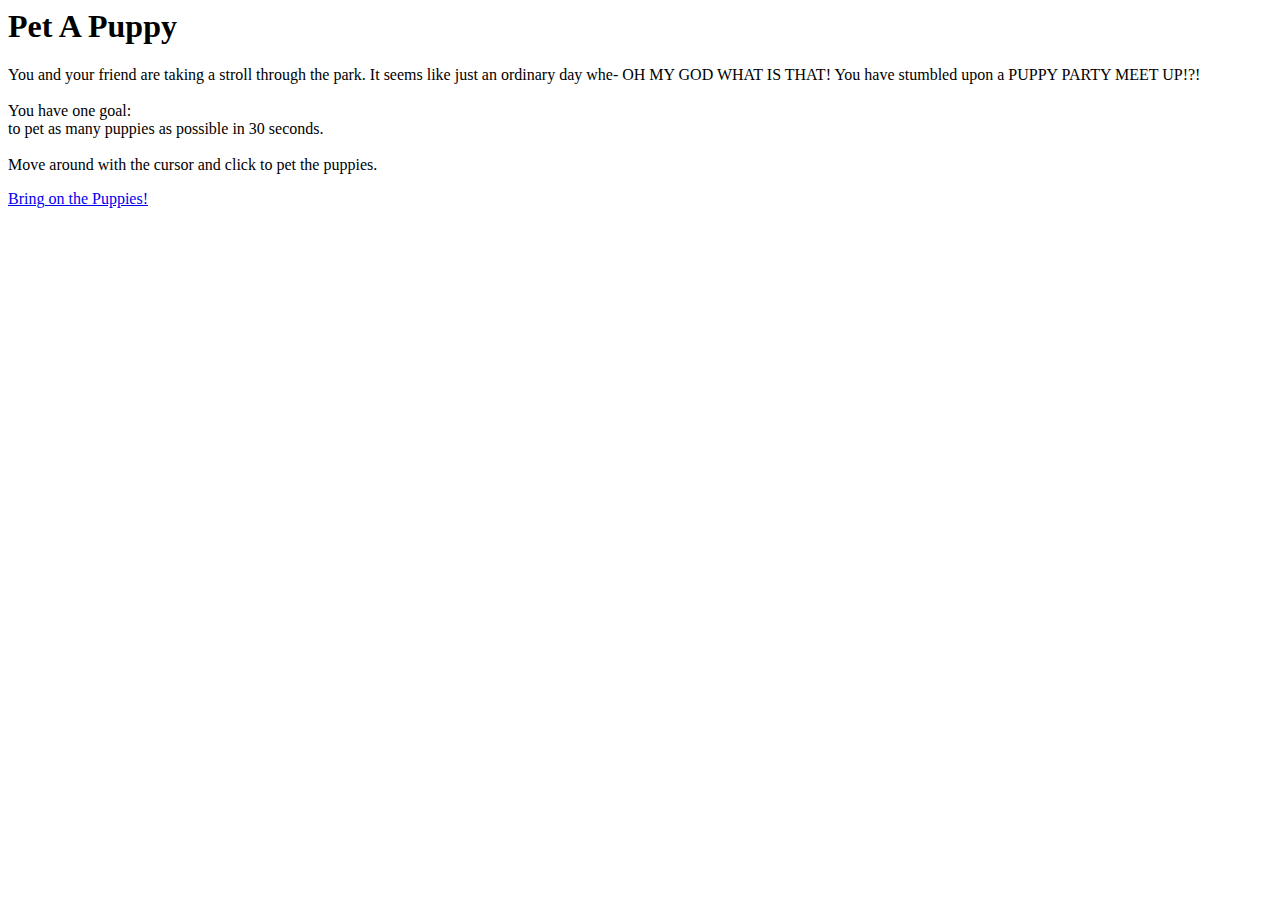
==== index.html @ c43aa6e2 "Adds all info" ====
<!DOCTYPE>
 <html>
   <head>
     <title>Pet A Puppy</title>
     <link rel="stylesheet" href="style.css">
     <link href="https://fonts.googleapis.com/css?family=Cabin+Sketch:400,700" rel="stylesheet">
     <link href="https://fonts.googleapis.com/css?family=Open+Sans:400,700" rel="stylesheet">
   </head>
   <!-- Add class to header for JS -->
   <body class='container'>
      <h1 class='heading'>Pet A Puppy</h1>
  <!-- Create div for instructions -->
        <div class='instructions'>
          <p>You and your friend are taking a stroll through the park. It seems like just an ordinary day whe- OH MY GOD WHAT IS THAT! You have stumbled upon a PUPPY PARTY MEET UP!?!</br></br> You have one goal:</br> to pet as many puppies as possible in 30 seconds.
          </br>
          </br>
          Move around with the cursor and click to pet the puppies.
          </p>
        </div>
        <a href="gameOne.html" class="begin bounce animated" id="start">Bring on the Puppies!</a>
      <script src="https://code.jquery.com/jquery-3.1.1.min.js" integrity="sha256-hVVnYaiADRTO2PzUGmuLJr8BLUSjGIZsDYGmIJLv2b8=" crossorigin="anonymous"></script>
      <script src="js/app.js"></script> 
   </body>
 </html>
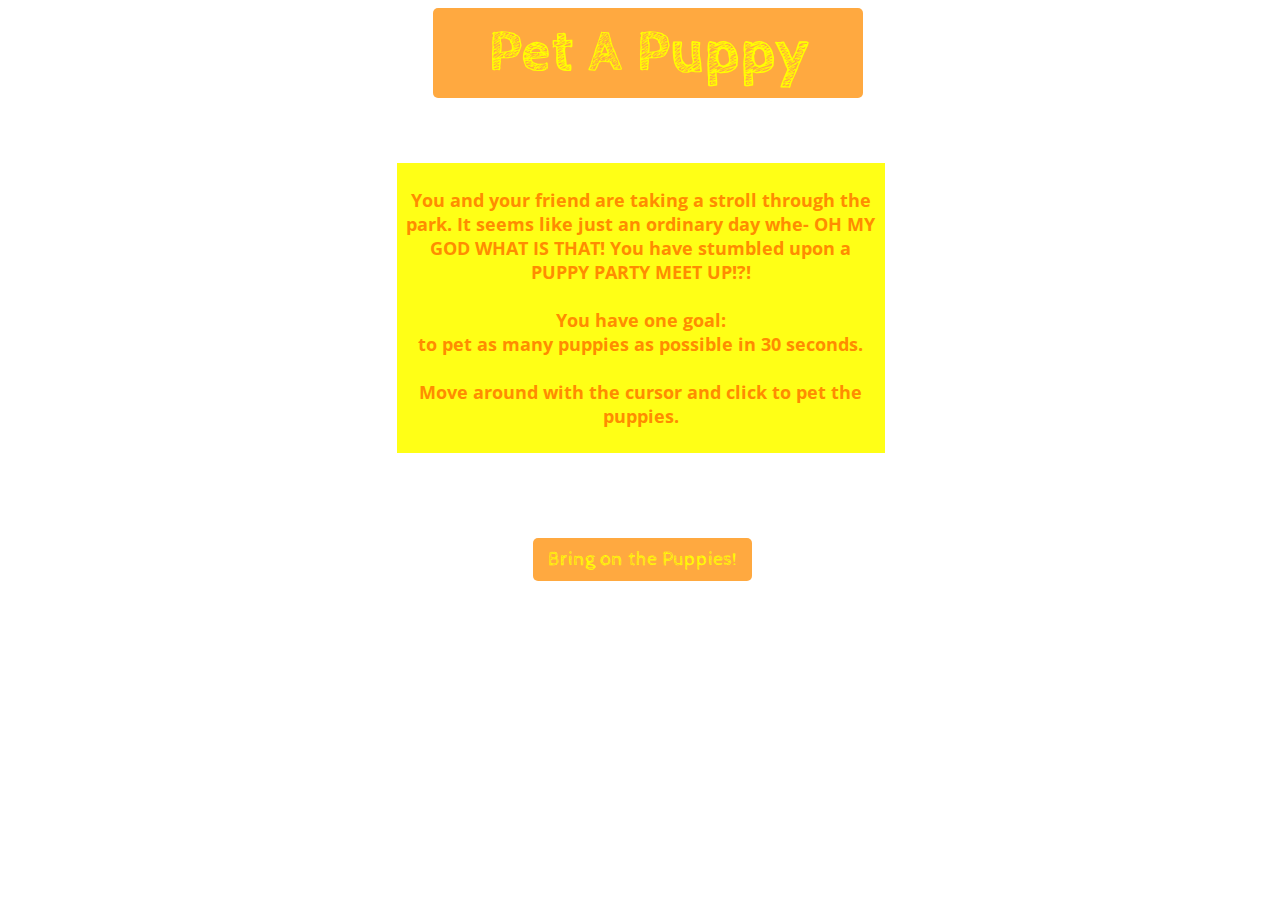
==== commit 71166c0d: "Timer is fixed on landing page" ====
--- a/index.html
+++ b/index.html
@@ -19,6 +19,6 @@
         </div>
         <a href="gameOne.html" class="begin bounce animated" id="start">Bring on the Puppies!</a>
       <script src="https://code.jquery.com/jquery-3.1.1.min.js" integrity="sha256-hVVnYaiADRTO2PzUGmuLJr8BLUSjGIZsDYGmIJLv2b8=" crossorigin="anonymous"></script>
-      <script src="js/app.js"></script> 
+      <script src="js/landing.js"></script> 
    </body>
  </html>
--- a/style.css
+++ b/style.css
@@ -0,0 +1,270 @@
+/*------ ipad --------*/
+
+@media (min-device-width: 768px) and (max-device-width: 1024px) {
+	.container {
+		height: 100%;
+
+		background-repeat: no-repeat;
+		background-size: contain;
+		background-color: green;
+	}
+	.heading {
+		margin-top: 20px;
+		margin: 0 auto;
+	}
+	.instructions {
+		margin-right: 50px;
+	}
+
+}
+
+/*------ Computer --------*/
+
+@media (min-width: 768px) {
+
+
+	h1 {
+		color: yellow;
+		font-family: 'Cabin Sketch', cursive;
+		font-size: 60px;
+		position: relative;
+		z-index:9000; /*Brings everything to the very front */
+	}
+
+	.heading {
+		background-color: rgba(255,140,0,.75);
+		border-radius: 5px;
+		margin: 0 auto;
+		padding: 10px;
+		text-align: center;
+		width: 32%;
+	}
+	/*Sky background here*/
+	.top {
+		background-image: url("http://greatercarlisleproject.dickinson.edu/wp-content/uploads/2015/02/bluesky.jpg");
+		height: 30%;
+		width: 100%;
+	}
+	/*Grassy hill background here*/
+	.game{
+	  background-image: url("http://thegoodhuman.com/wp2/wp-content/uploads/2014/04/lawn.jpg");
+	 -webkit-background-size: cover;
+	  -moz-background-size: cover;
+	  -o-background-size: cover;
+	  background-size: cover;
+	  width:100%;
+	  height:750px;
+	  position: relative;
+	  overflow: hidden;
+	}
+	/*Adds another sky background to fill the top blank space*/
+	.container {
+		background-image: url("http://greatercarlisleproject.dickinson.edu/wp-content/uploads/2015/02/bluesky.jpg");
+		height: 100%;
+		width: 100%;
+	}
+	.custom {
+	  cursor: url(images/hand.png) 6 6, auto;  /*Back up in case jquery fails */
+	}
+	.instructions {
+		background-color: rgba(255,255,10,.95);
+		border: 5px solid white;
+		color: rgb(255,140,0);
+		padding: 7px;
+		font-size: large;
+		font-weight: bold;
+		font-family: 'Open Sans', sans-serif;
+		margin-top: 60px;
+		margin-left: 30%;
+		border-radius: 5px;
+		text-align: center;
+		margin-bottom: 50px;
+		width: 37%;
+	}
+
+	/*--- Game Page Only -----*/
+	/*.pane {
+		position: relative;
+	}*/
+	/*#buddy {
+	    position:absolute;
+	    top: 460px;
+	    left: 45%;
+	    width: 200px;
+	    height: 200px;         
+	    z-index: 9999;
+	    background: url('http://pngimg.com/uploads/hands/hands_PNG879.png') no-repeat;
+	    background-size: contain;
+	}*/
+
+	.counter {
+		background-color: rgba(255,140,0,.75);
+		border-radius: 5px;
+		float: right;
+		font-family: 'Cabin Sketch', cursive;
+		font-size: 50px;
+		position: relative;
+		margin: 0 auto;
+		color: yellow;
+		top: -100px;
+		text-align: center;
+		width: 12%;
+		z-index:9000;
+		animation-name: pulse_animation;
+		-webkit-animation-delay: 20s; /* Safari 4.0 - 8.0 */
+    	animation-delay: 20s;
+	}
+
+	.score {
+	  margin: 0 auto;
+	  text-align: center;
+	  font-family: 'Cabin Sketch', cursive;
+	  font-size: 50px;
+	  position: relative;
+	  background-color: rgba(255,140,0,.75);
+	  color: yellow;
+	  width: 12%;
+	  z-index:9000;
+	  float: left;
+	  border-radius: 5px;
+	  top: -100px;
+	  user-select:none;
+	}
+
+	.reset {
+		background-color: rgba(255,140,0,.75);
+		border-radius: 5px;
+		font-family: 'Cabin Sketch', cursive;
+		font-size: 30px;
+		position: relative;
+		margin: 0 auto;
+		color: yellow;
+		text-align: center;
+		width: 10%;
+		z-index:9999;
+		float: left;
+		left: -11%;
+		top: -17%;
+	}
+
+	.begin {
+		 margin: 0 10px 10px 0;
+	    font-family: 'Cabin Sketch', cursive;
+		margin-left: 41%;
+		margin-top: 30px;
+		background-color: rgba(255,140,0,.75);
+		border-color: white;
+	    float:left;
+	    padding: 10px 15px;
+	    color: yellow;
+	    border-radius: 5px;
+	    font-size: 20px;
+	    text-decoration: none;
+	    position: relative;
+	    cursor: url(images/hand.png), auto;  /*Without the url, the button forces an auto cursor */
+	    /*Animation styling */
+	    -webkit-animation-duration: .8s;
+        animation-duration: .8s; 
+        -webkit-animation-fill-mode: both; 
+        animation-fill-mode: both; 
+        -webkit-animation-iteration-count: 4; /* Safari 4.0 - 8.0 */
+    	animation-iteration-count: 4;
+    	-webkit-animation-delay: 7s; /* Safari 4.0 - 8.0 */
+    	animation-delay: 7s;
+	}
+	.box{
+	  width: 100px;
+	  height:100px;
+	  position: absolute;
+	  top: -150px;
+	  transition: transform 1.5s linear;
+	/*  cursor: pointer;*/
+	  z-index: 100;
+	}
+
+	.move{
+	   transform:translateY(120vh);   /* Moves down the Y axis*/
+	}
+	/*.button{
+	    margin: 0 10px 10px 0;
+	    font-family: 'Cabin Sketch', cursive;
+		margin-left: 31%;
+		margin-top: 30px;
+		background-color: rgba(255,140,0,.75);
+		border-color: white;
+	    float:left;
+	    padding: 10px 15px;
+	    color: yellow;
+	    border-radius: 5px;
+	}*/
+
+	.box{
+		width: 100px;
+		height:100px;
+		position:absolute;
+		top: -150px;
+		transition: transform 1.5s linear;
+		cursor: url(images/handflip.png), auto; /*Adds the petting feature*/
+		z-index: 100;
+	}
+	.move.animated {
+			animation-name: bounce;
+			animation-duration: .5s; 
+			animation-iteration-count: 10;
+			animation-direction: normal; 
+			animation-timing-function: ease-in; 
+			animation-delay: 0s; 
+		}
+	.move{
+	   transform:translateY(120vh);
+	}
+
+	/*Animation styling */
+	@-webkit-keyframes bounce { 
+        0%, 20%, 50%, 80%, 100% {-webkit-transform: translateY(0);}
+        10% {-webkit-transform: translateY(-10px);} 
+        20% {-webkit-transform: translateY(-20px);}
+        30% {-webkit-transform: translateY(-30px);}
+        40% {-webkit-transform: translateY(-20px);}
+        50% {-webkit-transform: translateY(-10px);} 
+        60% {-webkit-transform: translateY(0px);}
+        70% {-webkit-transform: translateY(10px);} 
+        80% {-webkit-transform: translateY(20px);}
+        90% {-webkit-transform: translateY(10px);}
+    } 
+         
+    @keyframes bounce { 
+         0%, 20%, 50%, 80%, 100% {transform: translateY(0);}
+         10% {transform: translateY(-10px);} 
+         20% {transform: translateY(-20px);}
+         30% {transform: translateY(-30px);}
+         40% {transform: translateY(-20px);}
+         50% {transform: translateY(-10px);} 
+         60% {transform: translateY(0px);}
+         70% {transform: translateY(10px);}
+         80% {transform: translateY(20px);}
+         90% {transform: translateY(10px);} 
+    }
+         
+    .bounce { 
+         -webkit-animation-name: bounce; 
+         animation-name: bounce; 
+    }
+
+    @keyframes pulse_animation {
+		0% { transform: scale(1); }
+		30% { transform: scale(1); }
+		40% { transform: scale(1); }
+		50% { transform: scale(1.40); }
+		60% { transform: scale(1); }
+		70% { transform: scale(1); }
+		80% { transform: scale(1); }
+		100% { transform: scale(1); }
+	}
+	.pulse {
+		animation-name: pulse_animation;
+		animation-duration: 1000ms;
+		transform-origin:70% 70%;
+		animation-iteration-count: infinite;
+		animation-timing-function: linear;
+	}
